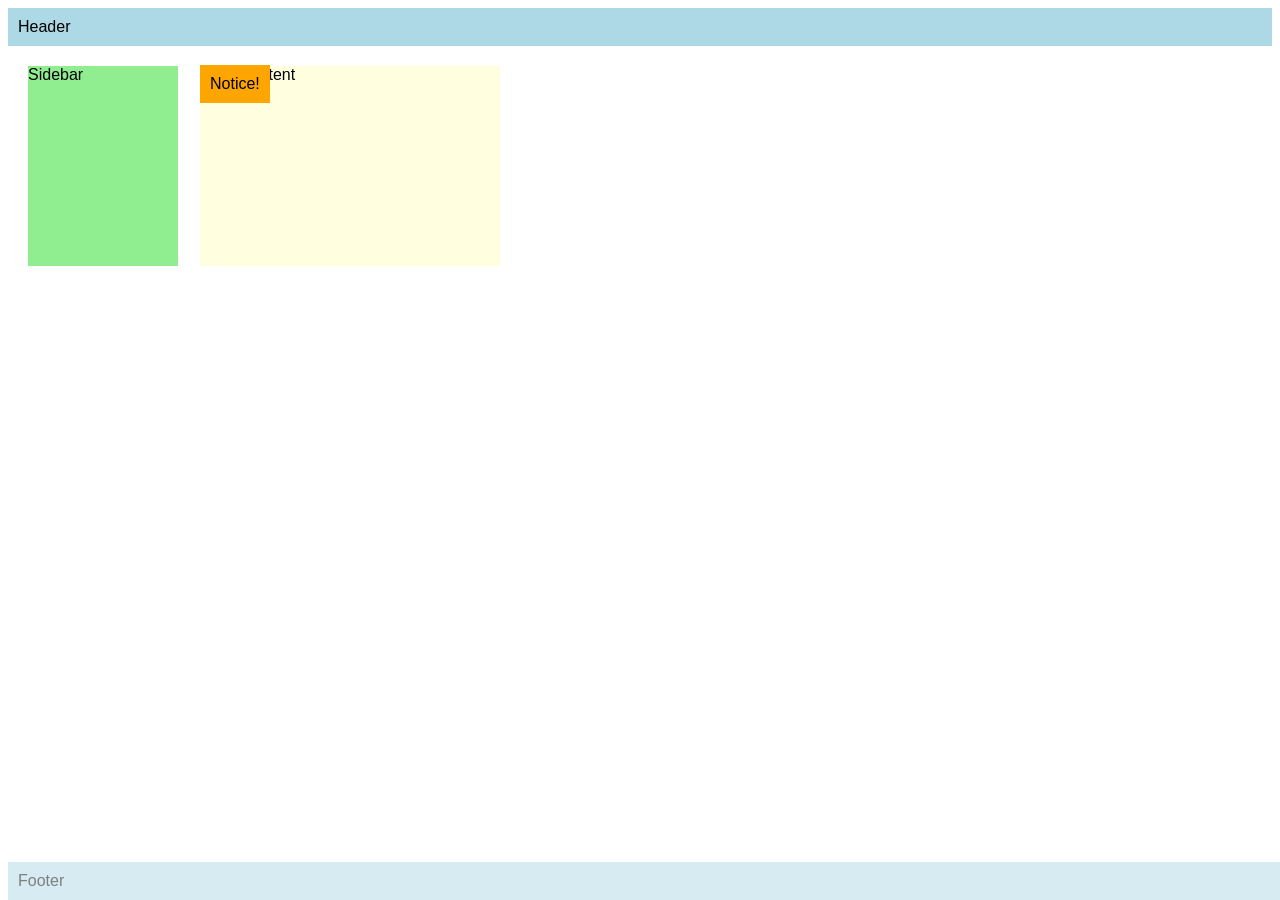
==== public/9MgDifuntorumSeatwork2.html @ 95dccc63 "Seatwork 2" ====
<!DOCTYPE html>
<html>
<head>
  <meta name="author" content="Christian James Difuntorum" />
  <meta name="revised" content="March 26, 2026" />
  <style>
    body { font-family: Arial, sans-serif; }
    .header, .footer {
      background: lightblue;
      padding: 10px;
    }
    .footer {
       opacity: 0.5;
       position: fixed; 
       bottom: 0; 
       width: 100%;
    }
    .sidebar {
      background: lightgreen;
      width: 150px;
      height: 200px;
      position: relative; 
      top: 20px; 
      left: 20px;
    }
    .content {
      background: lightyellow;
      width: 300px;
      height: 200px;
      position: absolute; 
      top: 66px; 
      left: 200px;
      z-index: 1;
    } 
    
    .notice {
        position: absolute;
        top: 65px;
        left: 200px;
        background: orange;
        padding: 10px;
        z-index: 2;
    }
  </style>
</head>
<body>
  <div class="header">Header</div>
  <div class="sidebar">Sidebar</div>
  <div class="content">Main Content</div>
  <div class="footer">Footer</div>
  <div class="notice">Notice!</div>
</body>
</html>
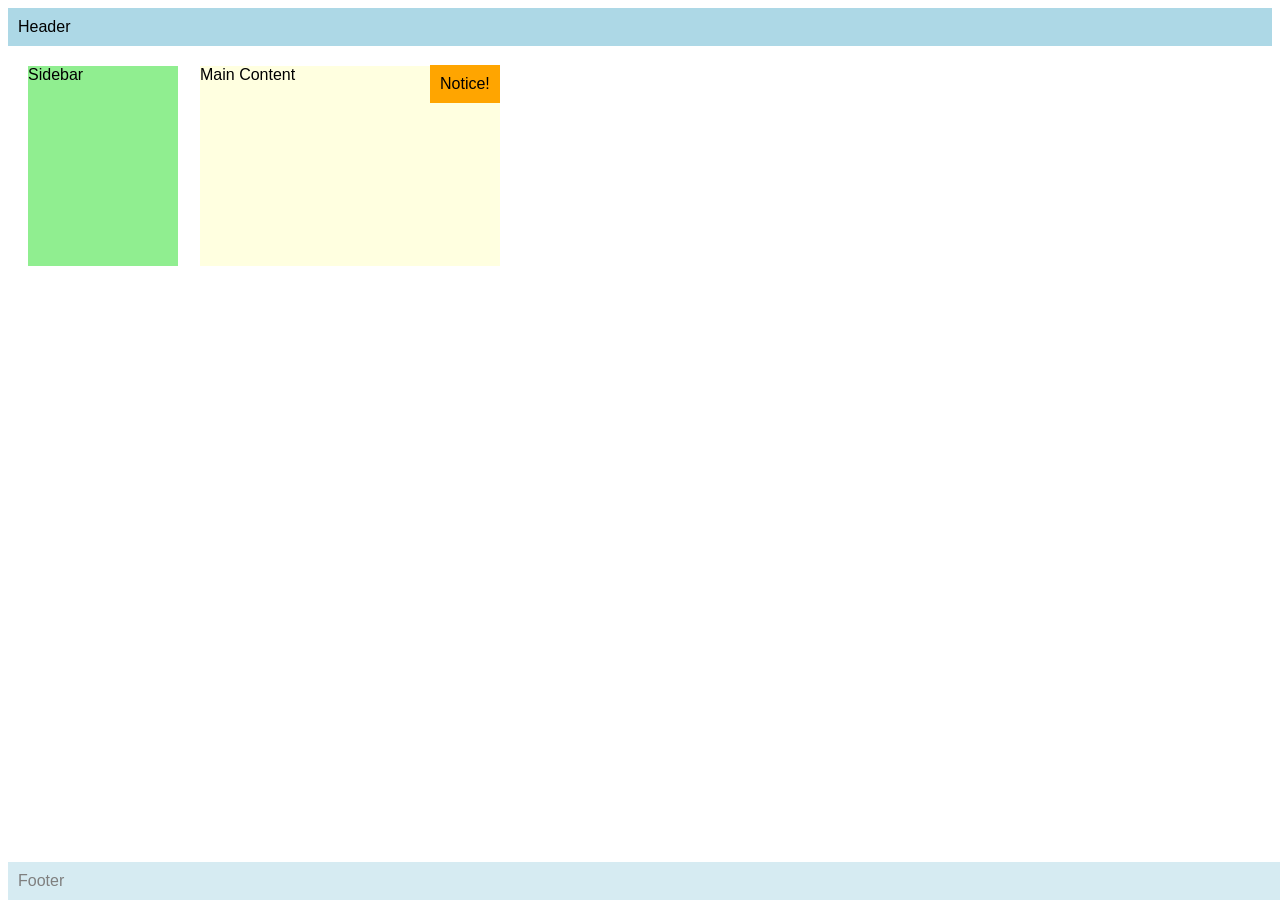
==== commit dd9a6cc0: "Seatwork 2 Finishing Touches" ====
--- a/public/9MgDifuntorumSeatwork2.html
+++ b/public/9MgDifuntorumSeatwork2.html
@@ -5,24 +5,28 @@
   <meta name="revised" content="March 26, 2026" />
   <style>
     body { font-family: Arial, sans-serif; }
+    
     .header, .footer {
       background: lightblue;
       padding: 10px;
     }
+
     .footer {
        opacity: 0.5;
        position: fixed; 
        bottom: 0; 
        width: 100%;
     }
+
     .sidebar {
       background: lightgreen;
       width: 150px;
       height: 200px;
       position: relative; 
-      top: 20px; 
+      top:20px; 
       left: 20px;
     }
+
     .content {
       background: lightyellow;
       width: 300px;
@@ -36,7 +40,7 @@
     .notice {
         position: absolute;
         top: 65px;
-        left: 200px;
+        left: 430px;
         background: orange;
         padding: 10px;
         z-index: 2;
